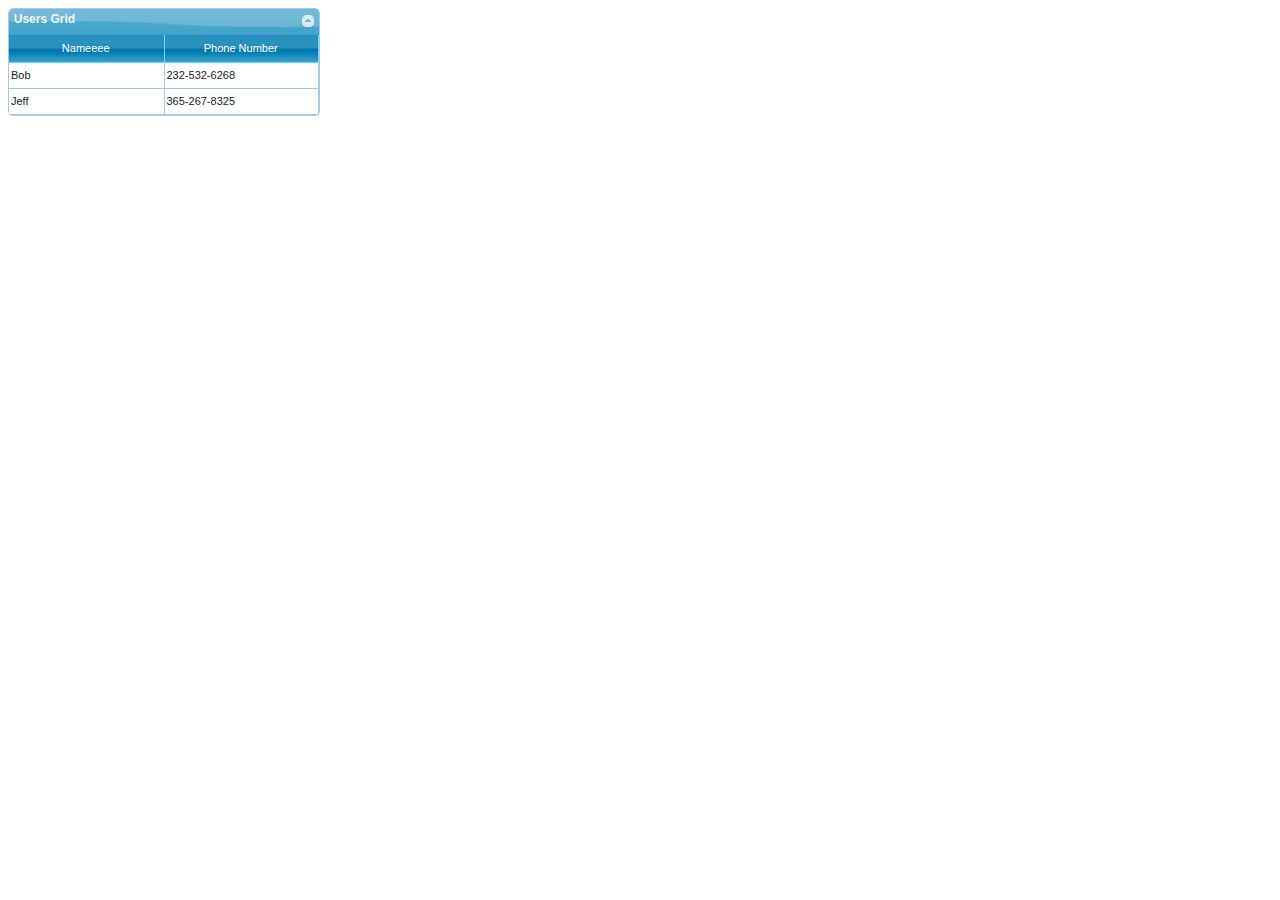
==== index.html @ 7e29a2f6 "Se crea un ejemplo de jqGrid" ====
<!DOCTYPE html>
<html>
<head>
<meta content="text/html; charset=utf-8" />
<title>My First Grid</title>
<link rel="stylesheet" type="text/css" media="screen" href="css/jquery-ui.css" />
<link rel="stylesheet" type="text/css" media="screen" href="css/trirand/ui.jqgrid.css" />
<script src="js/jquery.min.js" type="text/javascript"></script>
<script src="js/trirand/i18n/grid.locale-en.js" type="text/javascript"></script>
<script src="js/trirand/jquery.jqGrid.min.js" type="text/javascript"></script>
</head>
<body>
    <body>
        <table id="grid"></table>
 <script>
        var dataArray = [
          {name: 'Bob', phone: '232-532-6268'},
          {name: 'Jeff', phone: '365-267-8325'},
        ];
 
        $("#grid").jqGrid({
          datatype: 'local',
          data: dataArray,
          colModel: [
             {name: 'name', label : 'Nameeee'},
             {name: 'phone', label : 'Phone Number'}
           ],
           caption: 'Users Grid',
           height:'auto'
       });
 </script>
 </body>
</body>
</html>
---- css/trirand/ui.jqgrid.css ----
/*Grid*/
.ui-jqgrid {
	position: relative;
	-moz-box-sizing: content-box; 
	-webkit-box-sizing: content-box; 
	box-sizing: content-box;
	font-size:11px;
}
.ui-jqgrid .ui-jqgrid-view {
	position: relative;
	left:0; 
	top: 0; 
	padding: 0;
	/*font-size:11px;*/
	z-index:100;
}
.ui-jqgrid .ui-common-table {border-width: 0px; border-style: none; border-spacing: 0px; padding: 0;}
/* caption*/
.ui-jqgrid .ui-jqgrid-titlebar {
	height:19px; 
	padding: .3em .2em .2em .3em; 
	position: relative; 
	font-size: 12px; 
	border-left: 0 none;
	border-right: 0 none; 
	border-top: 0 none;
	box-sizing:content-box;
}
.ui-jqgrid .ui-jqgrid-caption {text-align: left;}
.ui-jqgrid .ui-jqgrid-title {
	padding: .2em .1em .1em;
	/*position: absolute; */
}
.ui-jqgrid .ui-jqgrid-titlebar-close { position: absolute;top: 50%; width: 19px; margin: -10px 0 0 0; padding: 1px; height:18px; cursor:pointer;}
.ui-jqgrid .ui-jqgrid-titlebar-close span { display: block; margin: 1px; }
.ui-jqgrid .ui-jqgrid-titlebar-close:hover { padding: 0; }
.ui-jqgrid .menubar:hover {  border: 0 none;}
/* header*/
.ui-jqgrid .ui-jqgrid-hdiv {position: relative; margin: 0;padding: 0; overflow: hidden; border-left: 0 none !important; border-top : 0 none !important; border-right : 0 none !important;}
.ui-jqgrid .ui-jqgrid-hbox {float: left; padding-right: 20px;}
.ui-jqgrid .ui-jqgrid-htable {table-layout:fixed;margin:0;border-collapse: separate;}
.ui-jqgrid .ui-jqgrid-htable th { height: 27px; padding: 0 2px 0 2px;}
.ui-jqgrid .ui-jqgrid-htable th div {overflow: hidden; position:relative;margin: .1em 0em .1em 0em;}
.ui-th-column, .ui-jqgrid .ui-jqgrid-htable th.ui-th-column {overflow: hidden;white-space: nowrap;text-align:center;border-top : 0 none;border-bottom : 0 none;}
.ui-th-column-header, .ui-jqgrid .ui-jqgrid-htable th.ui-th-column-header {overflow: hidden;white-space: nowrap;text-align:center;border-top : 0 none; height: 26px;}
.ui-th-ltr, .ui-jqgrid .ui-jqgrid-htable th.ui-th-ltr {border-left : 0 none;}
.ui-th-rtl, .ui-jqgrid .ui-jqgrid-htable th.ui-th-rtl {border-right : 0 none;}
.ui-first-th-ltr {border-right: 1px solid; }
.ui-first-th-rtl {border-left: 1px solid; }
.ui-jqgrid .ui-th-div-ie {white-space: nowrap; height:17px;}
.ui-jqgrid .ui-jqgrid-resize {height:20px !important;position: relative; cursor :e-resize;display: inline;overflow: hidden;}
.ui-jqgrid .ui-grid-ico-sort {overflow:hidden;position:absolute;display:inline; cursor: pointer !important;}
.ui-jqgrid .ui-icon-asc {margin-top:-3px; height:12px;}
.ui-jqgrid .ui-icon-desc {margin-top:3px;margin-left:-1px;height:12px;}
.ui-jqgrid .ui-i-asc {margin-top:0;height:18px;}
.ui-jqgrid .ui-i-desc {margin-top:0;margin-left:12px;height:18px;}
.ui-jqgrid .ui-single-sort-asc {margin-top:-1px;height:18px;}
.ui-jqgrid .ui-single-sort-desc {margin-top:0;height:18px;}
.ui-jqgrid .ui-icon-left .s-ico {margin-right: 16px;}
.ui-jqgrid .ui-jqgrid-sortable {cursor:pointer;height:14px}
.ui-jqgrid tr.ui-search-toolbar th { border-bottom: 0px none}
.ui-jqgrid .ui-search-table td.ui-search-clear { width:25px;}
.ui-jqgrid tr.ui-search-toolbar td input { padding-right: 0px; width: 95%;}
.ui-jqgrid tr.ui-search-toolbar select {}
/* body */ 
.ui-jqgrid .ui-jqgrid-bdiv {position: relative; margin: 0; padding:0; overflow: auto; text-align:left;z-index: 101;}
.ui-jqgrid .ui-jqgrid-btable {table-layout:fixed; margin:0; outline-style: none; border-collapse: separate;}
.ui-jqgrid tr.jqgrow,
.ui-jqgrid tr.jqgroup 
	{ outline-style: none; }
.ui-jqgrid tr.jqgrow td,
.ui-jqgrid tr.jqgroup td
{	font-weight: normal; 
	overflow: hidden; 
	white-space: pre; 
	height: 23px;
	padding: 1px 2px 1px 2px;
	border-bottom-width: 1px; 
	border-bottom-color: inherit; 
	border-bottom-style: solid;
}
.ui-jqgrid tr.jqgfirstrow td {padding: 0 2px 0 2px;border-right-width: 1px; border-right-style: solid; height:auto;}
.ui-jqgrid tr.jqfoot td {font-weight: bold; overflow: hidden; white-space: pre; height: 22px;padding: 0 2px 0 2px;border-bottom-width: 1px; border-bottom-color: inherit; border-bottom-style: solid;}
.ui-jqgrid tr.ui-row-ltr td {text-align:left;border-right-width: 1px; border-right-color: inherit; border-right-style: solid;}
.ui-jqgrid tr.ui-row-rtl td {text-align:right;border-left-width: 1px; border-left-color: inherit; border-left-style: solid;}
.ui-jqgrid td.jqgrid-rownum { padding: 0 2px 0 2px; margin: 0; border: 0 none;}
.ui-jqgrid .ui-jqgrid-resize-mark { width:2px; left:0; background-color:#777; cursor: e-resize; cursor: col-resize; position:absolute; top:0; height:100px; overflow:hidden; display:none; border:0 none; z-index: 99999;}
.ui-jqgrid-table-striped > tbody > tr:nth-of-type(odd) {
	opacity: .7;
	font-weight: normal;
}
/* footer */
.ui-jqgrid .ui-jqgrid-sdiv {position: relative; margin: 0;padding: 0; overflow: hidden; border-left: 0 none !important; border-top : 0 none !important; border-right : 0 none !important;}
.ui-jqgrid .ui-jqgrid-ftable {table-layout:fixed; margin-bottom:0;border-collapse: separate;}
.ui-jqgrid tr.footrow td {font-weight: bold; overflow: hidden; white-space:nowrap; height: 23px;padding: 1px 2px 1px 2px;border-top-width: 1px; border-top-color: inherit; border-top-style: solid;border-bottom: 0 none;}
.ui-jqgrid tr.footrow-ltr td {text-align:left;border-right-width: 1px; border-right-color: inherit; border-right-style: solid;}
.ui-jqgrid tr.footrow-rtl td {text-align:right;border-left-width: 1px; border-left-color: inherit; border-left-style: solid;}
/* headerrow */
.ui-jqgrid .ui-jqgrid-hrdiv {position: relative; margin: 0;padding: 0; overflow: hidden; border-left: 0 none !important; border-top : 0 none !important; border-right : 0 none !important;}
.ui-jqgrid .ui-jqgrid-hrtable {table-layout:fixed; margin-bottom:0;border-collapse: separate;}
.ui-jqgrid tr.hrheadrow td { overflow: hidden; white-space:nowrap; height: 23px;padding: 1px 2px 1px 2px;border-bottom-width: 1px; border-bottom-color: inherit; border-bottom-style: solid;border-top: 0 none;}
.ui-jqgrid tr.hrheadrow-ltr td {text-align:left;border-right-width: 1px; border-right-color: inherit; border-right-style: solid;}
.ui-jqgrid tr.hrheadrow-rtl td {text-align:right;border-left-width: 1px; border-left-color: inherit; border-left-style: solid;}
/* Pager*/
.ui-jqgrid .ui-jqgrid-pager { 
	border-left: 0 none !important;
	border-right: 0 none !important; 
	border-bottom: 0 none !important; 
	border-top: 0 none; 
	margin: 0 !important; 
	padding: 0 !important; 
	position: relative; 
	height: auto; 
	min-height: 28px; 
	white-space: nowrap;
	overflow: hidden;
	/*font-size:11px; */
	z-index:100
}
.ui-jqgrid .ui-jqgrid-toppager .ui-pager-control, .ui-jqgrid .ui-jqgrid-pager .ui-pager-control {position: relative;border-left: 0;border-bottom: 0;border-top: 0; height: 28px;}
.ui-jqgrid .ui-pg-table {position: relative; padding: 1px 0; width:auto; margin: 0;}
.ui-jqgrid .ui-pg-table td {font-weight:normal; vertical-align:middle; padding:0px 1px;}
.ui-jqgrid .ui-pg-button  { height:auto}
.ui-jqgrid .ui-pg-button span { display: block; margin: 2px; float:left;}
.ui-jqgrid .ui-pg-button:hover { padding: 0;}
.ui-jqgrid .ui-state-disabled:hover {padding:0px;}
.ui-jqgrid .ui-pg-input,.ui-jqgrid .ui-jqgrid-toppager .ui-pg-input { height:14px;width: auto;font-size:.9em; margin:0;line-height: inherit;border: none; padding: 3px 2px}
.ui-jqgrid .ui-pg-selbox, .ui-jqgrid .ui-jqgrid-toppager .ui-pg-selbox {font-size:.9em; line-height:inherit; display:block; height:19px; margin: 0; padding: 3px 0px; border:none;}
.ui-jqgrid .ui-separator {height: 18px; border-left: 2px solid #ccc ;}
.ui-separator-li {height: 2px; border : none;border-top: 2px solid #ccc ; margin: 0; padding: 0; width:100%}
.ui-jqgrid  .dropdownmenu {
	padding: 3px 0 3px 0;
	margin-left: 4px;
}
.ui-jqgrid .ui-jqgrid-pager .ui-pg-div,
.ui-jqgrid .ui-jqgrid-toppager .ui-pg-div
{padding:1px 0;float:left;position:relative; line-height: 20px;}
.ui-jqgrid .ui-jqgrid-pager .ui-pg-button,
.ui-jqgrid .ui-jqgrid-toppager .ui-pg-button
{ cursor:pointer; }
.ui-jqgrid .ui-jqgrid-pager .ui-pg-div  span.ui-icon,
.ui-jqgrid .ui-jqgrid-toppager .ui-pg-div  span.ui-icon
{float:left;margin: 2px; width:18px;}
.ui-jqgrid td input, .ui-jqgrid td select, .ui-jqgrid td textarea { margin: 0; padding-top:5px;padding-bottom: 5px;}
.ui-jqgrid td textarea {width:auto;height:auto;}
.ui-jqgrid .ui-jqgrid-toppager {border-left: 0 none !important;border-right: 0 none !important; border-top: 0 none !important; margin: 0 !important; padding: 0 !important; position: relative;white-space: nowrap;overflow: hidden;}
.ui-jqgrid .ui-jqgrid-pager .ui-pager-table,
.ui-jqgrid .ui-jqgrid-toppager .ui-pager-table 
{
	width:100%;
	table-layout:fixed;
	height:100%;
}
.ui-jqgrid .ui-jqgrid-pager .ui-paging-info,
.ui-jqgrid .ui-jqgrid-toppager .ui-paging-info
{ 
	font-weight: normal;
	height:auto; 
	margin-top:3px;
	margin-right:4px;
	display: inline;
}
.ui-jqgrid .ui-jqgrid-pager .ui-paging-pager,
.ui-jqgrid .ui-jqgrid-toppager .ui-paging-pager
{
	table-layout:auto;
	height:100%;
}
.ui-jqgrid .ui-jqgrid-pager .navtable,
.ui-jqgrid .ui-jqgrid-toppager .navtable
{
	float:left;
	table-layout:auto;
	height:100%;
}
.ui-jqgrid .ui-jqgrid-pager .navtable td,
.ui-jqgrid .ui-jqgrid-toppager .navtable td 
{ 
	overflow: hidden;
}


/*.ui-jqgrid .ui-jqgrid-toppager .ui-pg-div {padding:1px 0;float:left;position:relative; line-height: 20px; margin-right:3px;}
.ui-jqgrid .ui-jqgrid-toppager .ui-pg-button { cursor:pointer; }
.ui-jqgrid .ui-jqgrid-toppager .ui-pg-div  span.ui-icon {float:left;margin: 2px; width:18px;}
*/

/*subgrid*/
.ui-jqgrid .ui-jqgrid-btable .ui-sgcollapsed span {display: block;}
.ui-jqgrid .ui-subgrid {margin:0;padding:0; width:100%;}
.ui-jqgrid .ui-subgrid table {table-layout: fixed;}
.ui-jqgrid .ui-subgrid tr.ui-subtblcell td {height:18px;border-right-width: 1px; border-right-color: inherit; border-right-style: solid;border-bottom-width: 1px; border-bottom-color: inherit; border-bottom-style: solid;}
.ui-jqgrid .ui-subgrid td.subgrid-data {border-top:  0 none !important; border-left: 0 none !important;}
.ui-jqgrid .ui-subgrid td.subgrid-cell {border-width: 0 1px 1px 0;}
.ui-jqgrid .ui-th-subgrid {height:20px;}
/* loading */
.ui-jqgrid .loading,
.loading_pivot {
	position: absolute; 
	top: 45%;
	left: 45%;
	width: auto;
	z-index:101;
	padding: 6px;
	margin: 5px;
	text-align: center;
	font-weight: bold;
	display: none;
	border-width: 2px !important;
	/*font-size:11px;*/
}
.ui-jqgrid .jqgrid-overlay {display:none;}
/* IE * html .jqgrid-overlay {width: expression(this.parentNode.offsetWidth+'px');height: expression(this.parentNode.offsetHeight+'px');} */
* .jqgrid-overlay iframe {position:absolute;top:0;left:0;z-index:-1;}
/* IE width: expression(this.parentNode.offsetWidth+'px');height: expression(this.parentNode.offsetHeight+'px');}*/
/* end loading div */
/* toolbar */
.ui-jqgrid .ui-userdata {border-left: 0 none;    border-right: 0 none;	height : 27px;overflow: hidden;	}
/*Modal Window */
.ui-jqdialog { 
	/*font-size:11px !important; */
}
.ui-jqdialog { 
	display: none; 
	width: 300px; 
	position: absolute; 
	padding: .2em; 
	/*font-size:11px;*/
	overflow:visible;
	box-sizing:content-box;
}
.ui-jqdialog .ui-jqdialog-titlebar { 
	padding: .3em .2em; 
	position: relative; height:20px;
	box-sizing:content-box;
}
.ui-jqdialog .ui-jqdialog-title { margin: .3em .2em .2em .2em;} 
.ui-jqdialog .ui-jqdialog-titlebar-close { position: absolute;  top: 50%; width: 19px; margin: -12px 0 0 0; padding: 1px; height: 18px; cursor:pointer;}

.ui-jqdialog .ui-jqdialog-titlebar-close span { display: block; margin: 1px; }
.ui-jqdialog .ui-jqdialog-titlebar-close:hover, .ui-jqdialog .ui-jqdialog-titlebar-close:focus { padding: 0; }
.ui-jqdialog-content, .ui-jqdialog .ui-jqdialog-content { border: 0; padding: .3em .2em; background: none; height:auto;}
.ui-jqdialog .ui-jqconfirm {padding: .4em 1em; border-width:3px;position:absolute;bottom:10px;right:10px;overflow:visible;display:none;height:80px;width:220px;text-align:center;}
.ui-jqdialog>.ui-resizable-se { 
	bottom: 2px; 
	right: 2px;
	background-position: -64px -224px;
}
.ui-jqgrid>.ui-resizable-se { bottom: -3px; right: -3px }
.ui-resizable-icon {
	resize: both;
	overflow: auto;
}
.jqgrid-overlay-modal {	display : none; }
/* end Modal window*/
/* Form edit */
.ui-jqdialog-content .FormGrid {margin: 0; overflow:auto;position:relative;}
.ui-jqdialog-content .EditTable { width: 100%; margin-bottom:0;}
.ui-jqdialog-content .DelTable { width: 100%; margin-bottom:0;}
.EditTable td input, .EditTable td select, .EditTable td textarea {margin: 0;}
.EditTable td textarea { width:auto; height:auto;}
.ui-jqdialog-content td.EditButton {text-align: right;border-top: 0 none;border-left: 0 none;border-right: 0 none; padding-bottom:5px; padding-top:5px;}
.ui-jqdialog-content td.navButton {text-align: center; border-left: 0 none;border-top: 0 none;border-right: 0 none; padding-bottom:5px; padding-top:5px;}
.ui-jqdialog-content input.FormElement {
	padding: .5em .3em; 
	margin-bottom: 3px;
	font-size: inherit;
}
.ui-jqdialog-content select.FormElement {
	padding:.3em; 
	margin-bottom: 3px;
	font-size: inherit;
}
.ui-jqdialog-content .data-line {padding-top:.1em;border: 0 none;}

.ui-jqdialog-content .CaptionTD {vertical-align: middle;border: 0 none; padding: 2px;white-space: nowrap;}
.ui-jqdialog-content .DataTD {
	padding: 2px; 
	border: 0 none; 
	vertical-align: middle;
}
.ui-jqdialog-content .form-view-data {white-space:pre}
.fm-button { 
	height: 18px; 
	display: inline-block; 
	margin:2px 4px 0 0; 
	padding: .6em .5em .2em .5em; 
	text-decoration:none !important; 
	cursor:pointer; 
	position: relative; 
	text-align: center; 
	box-sizing:content-box;
}
.fm-button-icon-left { padding-left: 1.9em; }
.fm-button-icon-right { padding-right: 1.9em; }
.fm-button-icon-left .ui-icon { right: auto; left: .2em; margin-left: 0; position: absolute; top: 50%; margin-top: -8px; }
.fm-button-icon-right .ui-icon { left: auto; right: .2em; margin-left: 0; position: absolute; top: 50%; margin-top: -8px;}
#nData, #pData { float: left; margin:3px;padding: 0; width: 15px; }
.ViewTable {
	border-width: 0; 
	border-style: none; 
	border-spacing: 1px;
	padding: 4px;
	table-layout: fixed;
}
.ViewTable .CaptionTD, .ViewTable .DataTD {padding : 4px;} 
/* End Eorm edit */
/*cell edit*/
.ui-jqgrid .edit-cell {
	padding: 4px 0px 4px 4px;
}
.ui-jqgrid .selected-row, div.ui-jqgrid .selected-row td {font-style : normal;border-left: 0 none;}
/* inline edit actions button*/
.ui-inline-del.ui-state-hover span, .ui-inline-edit.ui-state-hover span,
.ui-inline-save.ui-state-hover span, .ui-inline-cancel.ui-state-hover span {
    margin: -1px;
}
.ui-inline-del, .ui-inline-cancel {
    margin-left: 8px;
}

.ui-jqgrid .inline-edit-cell {
	padding: 4px 0px 4px 4px;
}
/* Tree Grid */
.ui-jqgrid .tree-wrap {float: left; position: relative;height: 18px;white-space: nowrap;overflow: hidden;}
.ui-jqgrid .tree-minus {position: absolute; height: 18px; width: 18px; overflow: hidden;}
.ui-jqgrid .tree-plus {position: absolute;	height: 18px; width: 18px;	overflow: hidden;}
.ui-jqgrid .tree-leaf {position: absolute;	height: 18px; width: 18px;overflow: hidden;}
.ui-jqgrid .treeclick {cursor: pointer;}
/* moda dialog */
* iframe.jqm {position:absolute;top:0;left:0;z-index:-1;}
/*	 width: expression(this.parentNode.offsetWidth+'px');height: expression(this.parentNode.offsetHeight+'px');}*/
.ui-jqgrid-dnd tr td {border-right-width: 1px; border-right-color: inherit; border-right-style: solid; height:20px}
/* RTL Support */
.ui-jqgrid .ui-jqgrid-caption-rtl {text-align: right;}
.ui-jqgrid .ui-jqgrid-hbox-rtl {float: right;}
.ui-jqgrid .ui-jqgrid-resize-ltr {float: right;margin: -2px -2px -2px 0;}
.ui-jqgrid .ui-jqgrid-resize-rtl {float: left;margin: -2px 0 -1px -3px;}
.ui-jqgrid .ui-sort-rtl {left:0;}
.ui-jqgrid .tree-wrap-ltr {float: left;}
.ui-jqgrid .tree-wrap-rtl {float: right;}
.ui-jqgrid .ui-ellipsis {-moz-text-overflow:ellipsis;text-overflow:ellipsis;}

/* Toolbar Search Menu , Nav menu*/
.ui-search-menu, 
.ui-nav-menu {
	position: absolute; 
	padding: 2px 5px; 
	z-index:99999;
	-webkit-box-shadow: 7px 7px 5px 0px rgba(50, 50, 50, 0.75);
	-moz-box-shadow:    7px 7px 5px 0px rgba(50, 50, 50, 0.75);
	box-shadow:         7px 7px 5px 0px rgba(50, 50, 50, 0.75);
}
.ui-search-menu.ui-menu .ui-menu-item,
.ui-nav-menu.ui-menu .ui-menu-item
{ 
	list-style-image: none; 
	padding-right: 0; 
	padding-left: 0; 
}
.ui-search-menu.ui-menu .ui-menu-item a, 
.ui-nav-menu.ui-menu .ui-menu-item a 
{ 
	display: block; 
}
.ui-search-menu.ui-menu .ui-menu-item a.g-menu-item:hover,
.ui-nav-menu.ui-menu .ui-menu-item a.g-menu-item:hover 
{ 
	margin: -1px; 
	font-weight: normal; 
}
.ui-jqgrid .ui-search-table { padding: 0; border: 0 none; height:20px; width:100%;}
.ui-jqgrid .ui-search-table .ui-search-oper { width:20px; }
a.g-menu-item, a.soptclass, a.clearsearchclass { cursor: pointer; } 
.ui-jqgrid .ui-jqgrid-view input,
.ui-jqgrid .ui-jqgrid-view select,
.ui-jqgrid .ui-jqgrid-view textarea,
.ui-jqgrid .ui-jqgrid-view button {
    font-size: inherit;
}

.ui-search-menu a.soptclass 
{
	padding-left: 0.4em;
	padding-right: 0.4em
}

.ui-menu-item a.g-menu-item .opersign 
{
	width : 20px;
}


.ui-jqgrid .ui-scroll-popup {width: 95px;}
.ui-search-table select,
.ui-search-table input 
{
	padding: 4px 3px;
}

.ui-jqgrid .ui-pg-table .ui-pg-button.ui-state-disabled:hover > .ui-separator {
	margin-left: 3px;
	margin-right: 3px;
}

.ui-jqgrid .ui-pg-table .ui-pg-button.ui-state-disabled:hover > .ui-pg-div > .ui-icon {
	margin-left: 3px;
	margin-right: 3px;
}
/* Column menu */
.ui-jqgrid .ui-jqgrid-htable .colmenu
{
	position:absolute;
	right:1px;
	height:100%;
	color : black;
}
.ui-jqgrid .ui-jqgrid-htable .colmenu-rtl
{
	right: auto;
	left : 1px;
	position:absolute;
	height:100%;
	color : black;
}
.ui-jqgrid .ui-jqgrid-htable .colmenuspan
{
	display:inline-block;
}
.ui-jqgrid .ui-jqgrid-htable .ui-th-div {
	height:17px;
	margin-top:5px;
}
th.jqgrid-multibox .ui-th-div {
	margin-top:2px !important;
	padding-bottom: 4px;
}
.column-menu, .ui-search-menu {
	padding: 10px 10px;
}
.column-menu .divider {
	background-color: #e5e5e5; 
	height: 1px;
	padding:0 0;
	margin: 5px 0;  
	overflow: hidden;
}
.ui-menu-item .ui-common-table .menu_icon {
	white-space: pre;
	padding-right: 4px;
	padding-left: 4px;
	width : auto;
}
.ui-menu-item .ui-common-table .menu_icon .ui-icon {
	display : inline-block;
	position: relative;
}
td.menu_text {
	width: auto;
	white-space: nowrap;
}
.ui-search-menu .ui-menu-item {
	padding : 0 0;
}
.ui-col-menu .ui-menu-item td.menu_text{
	padding-top: 0;
	padding-bottom: 0;
	padding-left : 1px;
}
.ui-col-menu .ui-menu-item td.menu_icon{
	padding-top: 0;
	padding-bottom: 0;
	vertical-align: middle;
}
.ui-col-menu .ui-menu-item td.menu_icon input{
	margin: 2px 0;
	
}
#search_menu .ui-menu-item div {
	margin: 3px 0;
	white-space: nowrap;
}

#search_menu .ui-menu-item div input,
#search_menu .ui-menu-item div select
{
	padding: 3px 2px;
}
#search_menu  .search_buttons {
	display:inline-block;
	width:50%;
}
#search_menu  #bs_close {
	position: absolute;
	padding:  0px 0px;
	top: 8px;
	right: 19px;
}

#column_menu.ui-menu .ui-menu-item {
	position :static;
}
/*menubar*/
.ui-jqgrid .ui-jqgrid-menubar {
	margin: 0px 5px;
	width:19px;
	height:18px;
}
.ui-jqgrid .ui-jqgrid-menubar:hover {
	border: 0 none;
}
.ui-jqgrid .menubar-rtl {
	float : right;
}

.ui-jqgrid .menubar-ltr {
	float : left;
}
/*printing*/

.jqgridprint {
	width : 100%;
	font-size: 13px;
}

.jqgridprint th,
.jqgridprint td {
	padding: 4px 4px 4px 4px ;
	text-align: center ;
}
.jqgridprint th {
	border-bottom: 2px solid #333333 ;
}
.jqgridprint td {
	border-bottom: 1px dotted #999999 ;
}

.jqgridprint tfoot td {
	border-bottom-width: 0px ;
	border-top: 2px solid #333333 ;
	padding-top: 20px ;
}

.ui-jqgrid .jqgrid-caption-menu 
{ 
	left:0;
	top:30px;
	position:absolute;
	display:none;
	font-size: inherit;
	width : auto;
}
.ui-jqgrid .jqgrid-column-menu
{
	font-size:inherit;
	width:auto;
	position: absolute;
}

.ui-jqgrid .search-col-input
{
	padding: 3px 2px;
}
.ui-jqgrid td.jqgrid-searchcol input {
	width: 100%;
	overflow: auto;
}

.ui-jqgrid .frozen-rdiv  {
	z-index: 10000;
}
.ui-col-menu {
	overflow: auto;
	height: 17em;
}
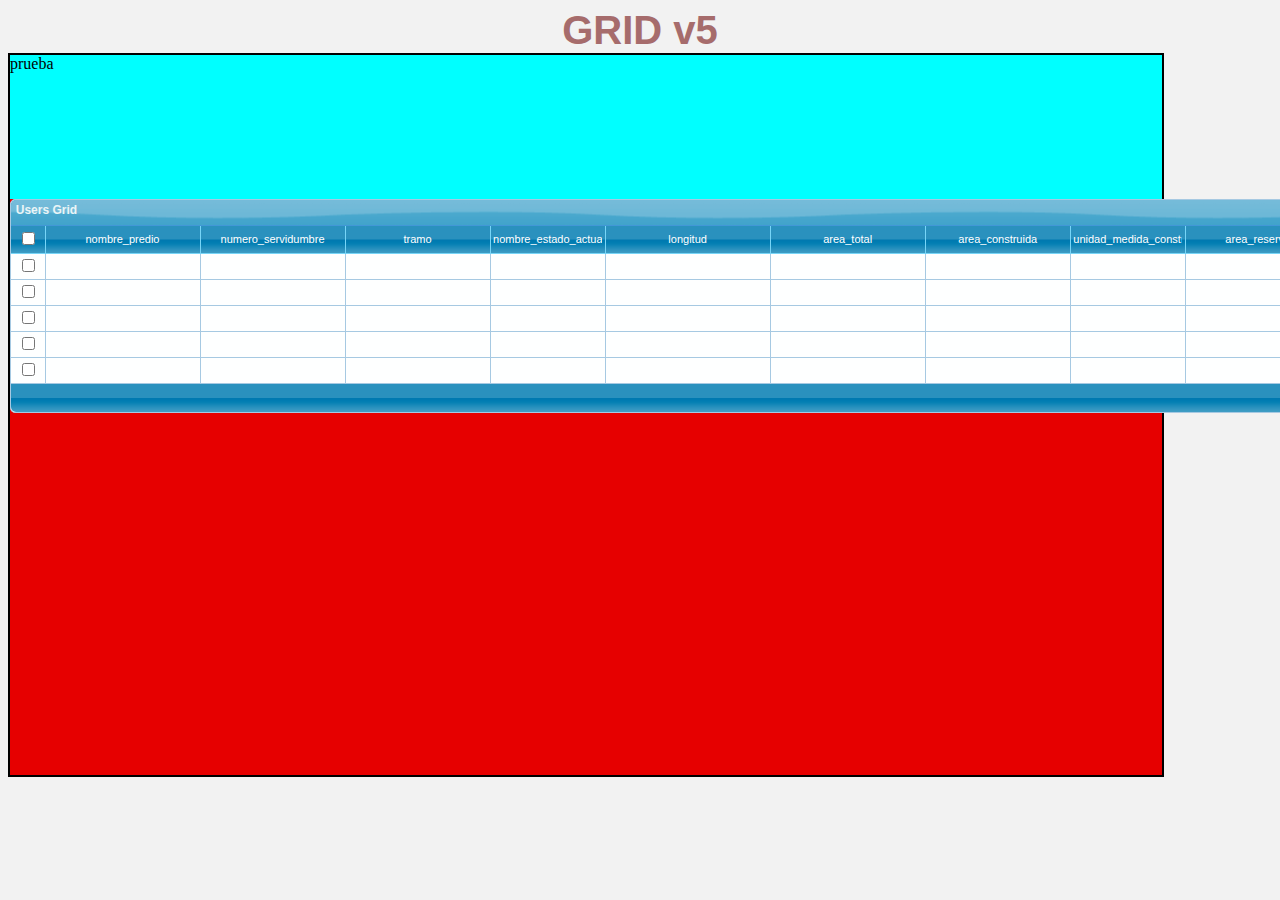
==== commit 4e38f833: "se crea estructura real de sitco" ====
--- a/index.html
+++ b/index.html
@@ -3,6 +3,7 @@
 <head>
 <meta content="text/html; charset=utf-8" />
 <title>My First Grid</title>
+<link rel="stylesheet" href="./style.css">
 <link rel="stylesheet" type="text/css" media="screen" href="css/jquery-ui.css" />
 <link rel="stylesheet" type="text/css" media="screen" href="css/trirand/ui.jqgrid.css" />
 <script src="js/jquery.min.js" type="text/javascript"></script>
@@ -11,24 +12,266 @@
 </head>
 <body>
     <body>
-        <table id="grid"></table>
+      <h1>GRID v5</h1>
+      <div class="grid-container">
+        <div class="prueba">prueba</div>
+        
+         <table id="grid" class="footerGrid"></table>
+        <div id="pager"></div>
+      </div>
+        
  <script>
+        var jQueryUICSS = $.jgrid.styleUI.jQueryUI;
+        console.log(jQueryUICSS);
         var dataArray = [
-          {name: 'Bob', phone: '232-532-6268'},
-          {name: 'Jeff', phone: '365-267-8325'},
-        ];
+  {
+    "name": "Felecia Foster",
+    "phone": "(804) 510-3645"
+  },
+  {
+    "name": "Lois Crane",
+    "phone": "(808) 414-3858"
+  },
+  {
+    "name": "Spears Owens",
+    "phone": "(954) 522-2176"
+  },
+  {
+    "name": "Kelsey Valentine",
+    "phone": "(936) 486-3479"
+  },
+  {
+    "name": "Beck Davis",
+    "phone": "(830) 514-2638"
+  },
+  {
+    "name": "Wong Franco",
+    "phone": "(927) 516-3432"
+  },
+  {
+    "name": "Dodson Chang",
+    "phone": "(929) 430-2088"
+  },
+  {
+    "name": "Vinson Gray",
+    "phone": "(897) 506-3860"
+  },
+  {
+    "name": "Janette Nixon",
+    "phone": "(862) 414-2608"
+  },
+  {
+    "name": "Terra Carpenter",
+    "phone": "(936) 428-3521"
+  },
+  {
+    "name": "Tanner Bates",
+    "phone": "(989) 532-2806"
+  },
+  {
+    "name": "Tammie Snider",
+    "phone": "(872) 552-3798"
+  },
+  {
+    "name": "Justine Carr",
+    "phone": "(942) 586-2299"
+  },
+  {
+    "name": "Mercado Trevino",
+    "phone": "(860) 487-2666"
+  },
+  {
+    "name": "Lilian Avery",
+    "phone": "(909) 499-3604"
+  },
+  {
+    "name": "Olson Castro",
+    "phone": "(964) 484-2285"
+  },
+  {
+    "name": "Brooke Hickman",
+    "phone": "(916) 532-2314"
+  },
+  {
+    "name": "Ernestine Randall",
+    "phone": "(807) 514-3892"
+  },
+  {
+    "name": "Byers Gilliam",
+    "phone": "(961) 571-3778"
+  },
+  {
+    "name": "May Hogan",
+    "phone": "(844) 589-2904"
+  },
+  {
+    "name": "Conrad Hardy",
+    "phone": "(883) 415-3291"
+  },
+  {
+    "name": "Gould Mcpherson",
+    "phone": "(882) 429-2991"
+  },
+  {
+    "name": "Goldie Barr",
+    "phone": "(977) 552-3991"
+  },
+  {
+    "name": "Amy Becker",
+    "phone": "(833) 421-2173"
+  },
+  {
+    "name": "Eve Douglas",
+    "phone": "(944) 439-3575"
+  },
+  {
+    "name": "Latoya Ashley",
+    "phone": "(858) 498-2652"
+  },
+  {
+    "name": "Janis Moon",
+    "phone": "(979) 507-3736"
+  },
+  {
+    "name": "Tamika Caldwell",
+    "phone": "(867) 439-2508"
+  },
+  {
+    "name": "Rosanna Payne",
+    "phone": "(985) 516-3308"
+  },
+  {
+    "name": "Farrell Farrell",
+    "phone": "(858) 437-3199"
+  },
+  {
+    "name": "Gilbert Richardson",
+    "phone": "(891) 472-2189"
+  },
+  {
+    "name": "Bailey Mcmillan",
+    "phone": "(917) 500-3063"
+  },
+  {
+    "name": "Blanchard Riley",
+    "phone": "(916) 566-3406"
+  },
+  {
+    "name": "Alisa Hines",
+    "phone": "(896) 571-3154"
+  },
+  {
+    "name": "Francis Scott",
+    "phone": "(915) 419-2639"
+  },
+  {
+    "name": "Iris Franklin",
+    "phone": "(966) 405-2424"
+  },
+  {
+    "name": "Rodgers Powers",
+    "phone": "(833) 525-2244"
+  },
+  {
+    "name": "Iva Preston",
+    "phone": "(900) 437-2613"
+  },
+  {
+    "name": "Buckley Bell",
+    "phone": "(979) 400-3813"
+  },
+  {
+    "name": "Violet Weaver",
+    "phone": "(941) 414-2132"
+  },
+  {
+    "name": "Hardin Joyce",
+    "phone": "(837) 454-3792"
+  },
+  {
+    "name": "Virgie Webster",
+    "phone": "(854) 521-2415"
+  },
+  {
+    "name": "Camacho Clarke",
+    "phone": "(829) 548-2110"
+  },
+  {
+    "name": "Malone Terrell",
+    "phone": "(811) 499-2128"
+  },
+  {
+    "name": "Misty Ayers",
+    "phone": "(838) 593-2748"
+  },
+  {
+    "name": "Daniels Ferrell",
+    "phone": "(936) 453-2600"
+  },
+  {
+    "name": "Baxter Tucker",
+    "phone": "(840) 553-3347"
+  },
+  {
+    "name": "Luisa Mueller",
+    "phone": "(837) 595-2366"
+  },
+  {
+    "name": "Miranda Elliott",
+    "phone": "(999) 458-2805"
+  },
+  {
+    "name": "Christian Graves",
+    "phone": "(867) 457-2383"
+  }
+];
  
+
         $("#grid").jqGrid({
           datatype: 'local',
           data: dataArray,
           colModel: [
-             {name: 'name', label : 'Nameeee'},
-             {name: 'phone', label : 'Phone Number'}
+            //{ name: 'Acciones', width: 80, formatter: formatterBotonesEditarCapturaFichaPredial, sortable: false, search: false, exportcol: false },
+            { name: 'nombre_predio', index: 'nombre_predio', width: 150, searchoptions: { maxlength: '20' }, frozen: true },
+            { name: 'numero_servidumbre', index: 'numero_servidumbre', width: 140, searchoptions: { maxlength: '20' } },
+            { name: 'tramo', index: 'tramo', width: 140, searchoptions: { maxlength: '20' } },
+            { name: 'nombre_estado_actual', index: 'nombre_estado_actual', width: 110, searchoptions: { maxlength: '20' } },
+            { name: 'longitud', index: 'longitud', width: 160, searchoptions: { maxlength: '20' } },
+            { name: 'area_total', index: 'area_total', width: 150, searchoptions: { maxlength: '20' } },
+            { name: 'area_construida', index: 'area_construida', width: 140, searchoptions: { maxlength: '20' } },
+            { name: 'unidad_medida_construida', index: 'unidad_medida_construida', width: 110, searchoptions: { maxlength: '20' } },
+            { name: 'area_reserva', index: 'area_reserva', width: 140, searchoptions: { maxlength: '20' } },
+            { name: 'unidad_medida_reserva', index: 'unidad_medida_reserva', width: 110, searchoptions: { maxlength: '20' } },
+            { name: 'NOMBRE_PREDIADOR', index: 'NOMBRE_PREDIADOR', width: 160, cellattr: function (rowId, tv, rawObject, cm, rdata) { return 'style="white-space: normal;"' }, searchoptions: { maxlength: '100' } },
+            { name: 'matricula_inmobiliaria', index: 'matricula_inmobiliaria', width: 120, searchoptions: { maxlength: '20' } },
+            { name: 'documento_privado', index: 'documento_privado', width: 140, cellattr: function (rowId, tv, rawObject, cm, rdata) { return 'style="white-space: normal;"' }, searchoptions: { maxlength: '20' } },
+            { name: 'numero_escritura', index: 'numero_escritura', width: 160, cellattr: function (rowId, tv, rawObject, cm, rdata) { return 'style="white-space: normal;"' }, searchoptions: { maxlength: '20' } },
+            { name: 'fecha_escritura', index: 'fecha_escritura', width: 160, searchoptions: { maxlength: '20' }, formatter: 'date', formatoptions: { srcformat: 'Y-m-d', newformat: 'd-m-Y' } },
+            { name: 'cedula_catastral', index: 'cedula_catastral', width: 160, searchoptions: { maxlength: '20' } },
+            { name: 'cantidad_torres', index: 'cantidad_torres', width: 110, searchoptions: { maxlength: '20' } },
+            { name: 'torre_no', index: 'torre_no', width: 140, cellattr: function (rowId, tv, rawObject, cm, rdata) { return 'style="white-space: normal;"' }, searchoptions: { maxlength: '20' } },
+            { name: 'descripcion_rol', index: 'descripcion_rol', width: 110, searchoptions: { maxlength: '20' } },
+            { name: 'nombre_propietario_poseedor', index: 'nombre_propietario_poseedor', width: 220, cellattr: function (rowId, tv, rawObject, cm, rdata) { return 'style="white-space: normal;"' }, searchoptions: { maxlength: '50' } },
+            { name: 'excluidos', index: 'excluidos', width: 200, cellattr: function (rowId, tv, rawObject, cm, rdata) { return 'style="white-space: normal;"' }, searchoptions: { maxlength: '20' } },
+            { name: 'codigo_predio', index: 'codigo_predio', hidden: true },
+            { name: 'codigo_unidad_grupal', index: 'codigo_unidad_grupal', hidden: true }
            ],
-           caption: 'Users Grid',
-           height:'auto'
+           rowNum: 30,
+		      loadui: 'disable',
+		      loadonce: true,
+		      multiselect: true,
+		      rowList: [30, 50, 100],
+		      sortname: "PK_ID_USUARIO",
+		      viewrecords: true,
+		      sortorder: "asc",
+		      gridview: true,
+          caption: 'Users Grid',
+          height:'auto',
+          rowNum: 5,
+          pager: '#pager'
        });
- </script>
+
+      </script>
  </body>
 </body>
 </html>--- a/style.css
+++ b/style.css
@@ -0,0 +1,35 @@
+.grid-container{
+border: 2px solid black;
+width: 90vw;
+height: 80vh;
+background-color: #e60000;
+}
+
+body{
+    background-color: #f2f2f2;
+}
+
+h1{
+    text-align: center;
+    font-family: 'Roboto', sans-serif;
+    font-size: 2.5rem;
+    color: #a66c6c;
+    margin: 0;
+    padding: 0;
+    
+}
+
+.footerGrid {
+    background-color: rgba(124,201,255,0.1) !important;
+    color: #0093FF !important;
+    position: relative;
+    width: 10% !important;
+    height: 20% !important;
+}
+
+.prueba{
+    height: 20%;
+    width: 100%;
+    background-color: aqua;
+
+}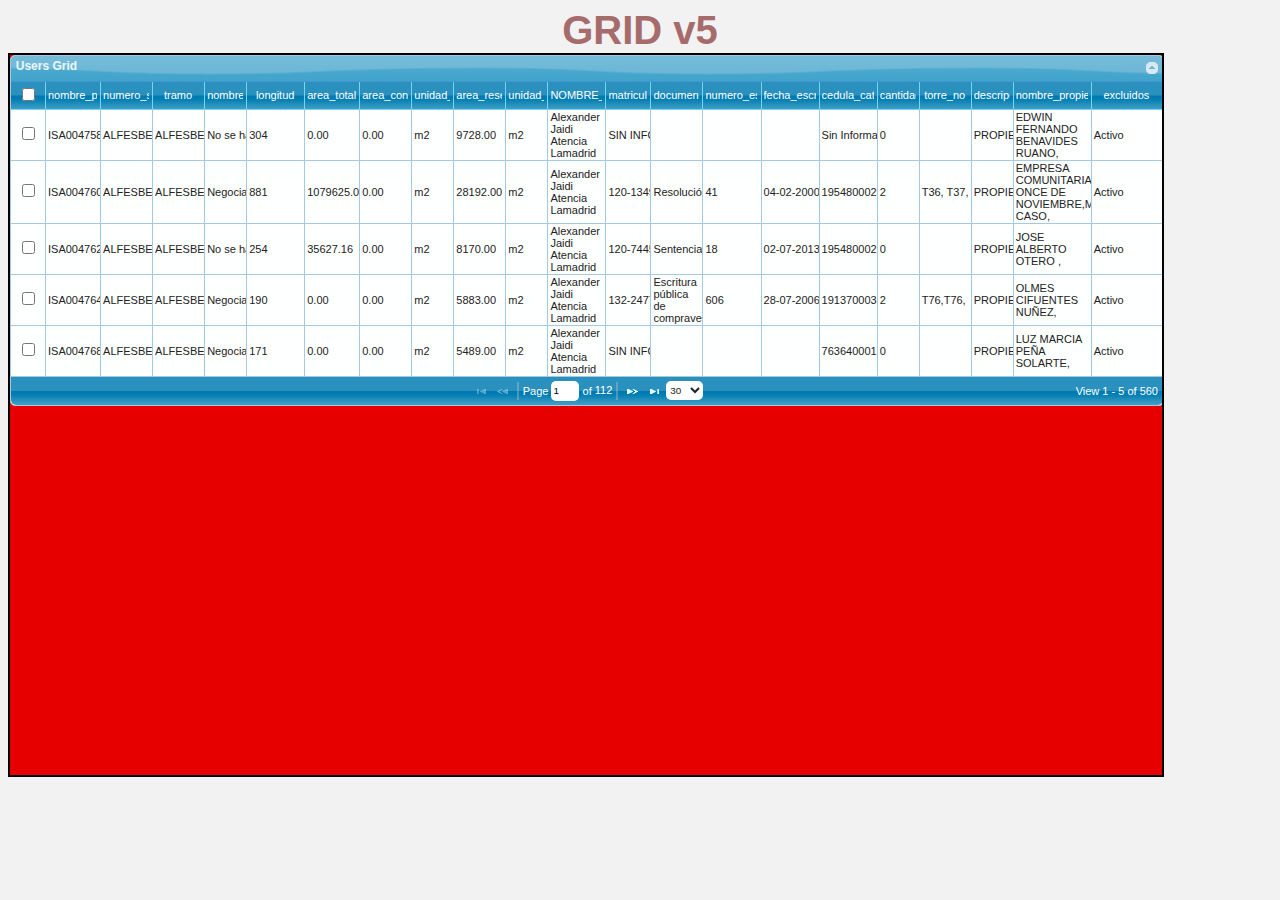
==== commit 9aca40fa: "estructura de antigua jqGrid" ====
--- a/index.html
+++ b/index.html
@@ -9,269 +9,19 @@
 <script src="js/jquery.min.js" type="text/javascript"></script>
 <script src="js/trirand/i18n/grid.locale-en.js" type="text/javascript"></script>
 <script src="js/trirand/jquery.jqGrid.min.js" type="text/javascript"></script>
+
 </head>
 <body>
     <body>
       <h1>GRID v5</h1>
       <div class="grid-container">
-        <div class="prueba">prueba</div>
         
-         <table id="grid" class="footerGrid"></table>
+         <table id="grid" ></table>
         <div id="pager"></div>
       </div>
+      <script src="jqGridNuevaVersion.js" type="module"></script>
         
- <script>
-        var jQueryUICSS = $.jgrid.styleUI.jQueryUI;
-        console.log(jQueryUICSS);
-        var dataArray = [
-  {
-    "name": "Felecia Foster",
-    "phone": "(804) 510-3645"
-  },
-  {
-    "name": "Lois Crane",
-    "phone": "(808) 414-3858"
-  },
-  {
-    "name": "Spears Owens",
-    "phone": "(954) 522-2176"
-  },
-  {
-    "name": "Kelsey Valentine",
-    "phone": "(936) 486-3479"
-  },
-  {
-    "name": "Beck Davis",
-    "phone": "(830) 514-2638"
-  },
-  {
-    "name": "Wong Franco",
-    "phone": "(927) 516-3432"
-  },
-  {
-    "name": "Dodson Chang",
-    "phone": "(929) 430-2088"
-  },
-  {
-    "name": "Vinson Gray",
-    "phone": "(897) 506-3860"
-  },
-  {
-    "name": "Janette Nixon",
-    "phone": "(862) 414-2608"
-  },
-  {
-    "name": "Terra Carpenter",
-    "phone": "(936) 428-3521"
-  },
-  {
-    "name": "Tanner Bates",
-    "phone": "(989) 532-2806"
-  },
-  {
-    "name": "Tammie Snider",
-    "phone": "(872) 552-3798"
-  },
-  {
-    "name": "Justine Carr",
-    "phone": "(942) 586-2299"
-  },
-  {
-    "name": "Mercado Trevino",
-    "phone": "(860) 487-2666"
-  },
-  {
-    "name": "Lilian Avery",
-    "phone": "(909) 499-3604"
-  },
-  {
-    "name": "Olson Castro",
-    "phone": "(964) 484-2285"
-  },
-  {
-    "name": "Brooke Hickman",
-    "phone": "(916) 532-2314"
-  },
-  {
-    "name": "Ernestine Randall",
-    "phone": "(807) 514-3892"
-  },
-  {
-    "name": "Byers Gilliam",
-    "phone": "(961) 571-3778"
-  },
-  {
-    "name": "May Hogan",
-    "phone": "(844) 589-2904"
-  },
-  {
-    "name": "Conrad Hardy",
-    "phone": "(883) 415-3291"
-  },
-  {
-    "name": "Gould Mcpherson",
-    "phone": "(882) 429-2991"
-  },
-  {
-    "name": "Goldie Barr",
-    "phone": "(977) 552-3991"
-  },
-  {
-    "name": "Amy Becker",
-    "phone": "(833) 421-2173"
-  },
-  {
-    "name": "Eve Douglas",
-    "phone": "(944) 439-3575"
-  },
-  {
-    "name": "Latoya Ashley",
-    "phone": "(858) 498-2652"
-  },
-  {
-    "name": "Janis Moon",
-    "phone": "(979) 507-3736"
-  },
-  {
-    "name": "Tamika Caldwell",
-    "phone": "(867) 439-2508"
-  },
-  {
-    "name": "Rosanna Payne",
-    "phone": "(985) 516-3308"
-  },
-  {
-    "name": "Farrell Farrell",
-    "phone": "(858) 437-3199"
-  },
-  {
-    "name": "Gilbert Richardson",
-    "phone": "(891) 472-2189"
-  },
-  {
-    "name": "Bailey Mcmillan",
-    "phone": "(917) 500-3063"
-  },
-  {
-    "name": "Blanchard Riley",
-    "phone": "(916) 566-3406"
-  },
-  {
-    "name": "Alisa Hines",
-    "phone": "(896) 571-3154"
-  },
-  {
-    "name": "Francis Scott",
-    "phone": "(915) 419-2639"
-  },
-  {
-    "name": "Iris Franklin",
-    "phone": "(966) 405-2424"
-  },
-  {
-    "name": "Rodgers Powers",
-    "phone": "(833) 525-2244"
-  },
-  {
-    "name": "Iva Preston",
-    "phone": "(900) 437-2613"
-  },
-  {
-    "name": "Buckley Bell",
-    "phone": "(979) 400-3813"
-  },
-  {
-    "name": "Violet Weaver",
-    "phone": "(941) 414-2132"
-  },
-  {
-    "name": "Hardin Joyce",
-    "phone": "(837) 454-3792"
-  },
-  {
-    "name": "Virgie Webster",
-    "phone": "(854) 521-2415"
-  },
-  {
-    "name": "Camacho Clarke",
-    "phone": "(829) 548-2110"
-  },
-  {
-    "name": "Malone Terrell",
-    "phone": "(811) 499-2128"
-  },
-  {
-    "name": "Misty Ayers",
-    "phone": "(838) 593-2748"
-  },
-  {
-    "name": "Daniels Ferrell",
-    "phone": "(936) 453-2600"
-  },
-  {
-    "name": "Baxter Tucker",
-    "phone": "(840) 553-3347"
-  },
-  {
-    "name": "Luisa Mueller",
-    "phone": "(837) 595-2366"
-  },
-  {
-    "name": "Miranda Elliott",
-    "phone": "(999) 458-2805"
-  },
-  {
-    "name": "Christian Graves",
-    "phone": "(867) 457-2383"
-  }
-];
  
-
-        $("#grid").jqGrid({
-          datatype: 'local',
-          data: dataArray,
-          colModel: [
-            //{ name: 'Acciones', width: 80, formatter: formatterBotonesEditarCapturaFichaPredial, sortable: false, search: false, exportcol: false },
-            { name: 'nombre_predio', index: 'nombre_predio', width: 150, searchoptions: { maxlength: '20' }, frozen: true },
-            { name: 'numero_servidumbre', index: 'numero_servidumbre', width: 140, searchoptions: { maxlength: '20' } },
-            { name: 'tramo', index: 'tramo', width: 140, searchoptions: { maxlength: '20' } },
-            { name: 'nombre_estado_actual', index: 'nombre_estado_actual', width: 110, searchoptions: { maxlength: '20' } },
-            { name: 'longitud', index: 'longitud', width: 160, searchoptions: { maxlength: '20' } },
-            { name: 'area_total', index: 'area_total', width: 150, searchoptions: { maxlength: '20' } },
-            { name: 'area_construida', index: 'area_construida', width: 140, searchoptions: { maxlength: '20' } },
-            { name: 'unidad_medida_construida', index: 'unidad_medida_construida', width: 110, searchoptions: { maxlength: '20' } },
-            { name: 'area_reserva', index: 'area_reserva', width: 140, searchoptions: { maxlength: '20' } },
-            { name: 'unidad_medida_reserva', index: 'unidad_medida_reserva', width: 110, searchoptions: { maxlength: '20' } },
-            { name: 'NOMBRE_PREDIADOR', index: 'NOMBRE_PREDIADOR', width: 160, cellattr: function (rowId, tv, rawObject, cm, rdata) { return 'style="white-space: normal;"' }, searchoptions: { maxlength: '100' } },
-            { name: 'matricula_inmobiliaria', index: 'matricula_inmobiliaria', width: 120, searchoptions: { maxlength: '20' } },
-            { name: 'documento_privado', index: 'documento_privado', width: 140, cellattr: function (rowId, tv, rawObject, cm, rdata) { return 'style="white-space: normal;"' }, searchoptions: { maxlength: '20' } },
-            { name: 'numero_escritura', index: 'numero_escritura', width: 160, cellattr: function (rowId, tv, rawObject, cm, rdata) { return 'style="white-space: normal;"' }, searchoptions: { maxlength: '20' } },
-            { name: 'fecha_escritura', index: 'fecha_escritura', width: 160, searchoptions: { maxlength: '20' }, formatter: 'date', formatoptions: { srcformat: 'Y-m-d', newformat: 'd-m-Y' } },
-            { name: 'cedula_catastral', index: 'cedula_catastral', width: 160, searchoptions: { maxlength: '20' } },
-            { name: 'cantidad_torres', index: 'cantidad_torres', width: 110, searchoptions: { maxlength: '20' } },
-            { name: 'torre_no', index: 'torre_no', width: 140, cellattr: function (rowId, tv, rawObject, cm, rdata) { return 'style="white-space: normal;"' }, searchoptions: { maxlength: '20' } },
-            { name: 'descripcion_rol', index: 'descripcion_rol', width: 110, searchoptions: { maxlength: '20' } },
-            { name: 'nombre_propietario_poseedor', index: 'nombre_propietario_poseedor', width: 220, cellattr: function (rowId, tv, rawObject, cm, rdata) { return 'style="white-space: normal;"' }, searchoptions: { maxlength: '50' } },
-            { name: 'excluidos', index: 'excluidos', width: 200, cellattr: function (rowId, tv, rawObject, cm, rdata) { return 'style="white-space: normal;"' }, searchoptions: { maxlength: '20' } },
-            { name: 'codigo_predio', index: 'codigo_predio', hidden: true },
-            { name: 'codigo_unidad_grupal', index: 'codigo_unidad_grupal', hidden: true }
-           ],
-           rowNum: 30,
-		      loadui: 'disable',
-		      loadonce: true,
-		      multiselect: true,
-		      rowList: [30, 50, 100],
-		      sortname: "PK_ID_USUARIO",
-		      viewrecords: true,
-		      sortorder: "asc",
-		      gridview: true,
-          caption: 'Users Grid',
-          height:'auto',
-          rowNum: 5,
-          pager: '#pager'
-       });
-
-      </script>
  </body>
 </body>
 </html>--- a/style.css
+++ b/style.css
@@ -1,9 +1,4 @@
-.grid-container{
-border: 2px solid black;
-width: 90vw;
-height: 80vh;
-background-color: #e60000;
-}
+
 
 body{
     background-color: #f2f2f2;
@@ -19,17 +14,13 @@
     
 }
 
-.footerGrid {
-    background-color: rgba(124,201,255,0.1) !important;
-    color: #0093FF !important;
-    position: relative;
-    width: 10% !important;
-    height: 20% !important;
-}
+.grid-container {
+    border: 2px solid black;
+    width: 90vw;
+    height: 80vh;
+    background-color: #e60000;
+    overflow: auto;
+    display: flex;
+    flex-direction: column;
+  }
 
-.prueba{
-    height: 20%;
-    width: 100%;
-    background-color: aqua;
-
-}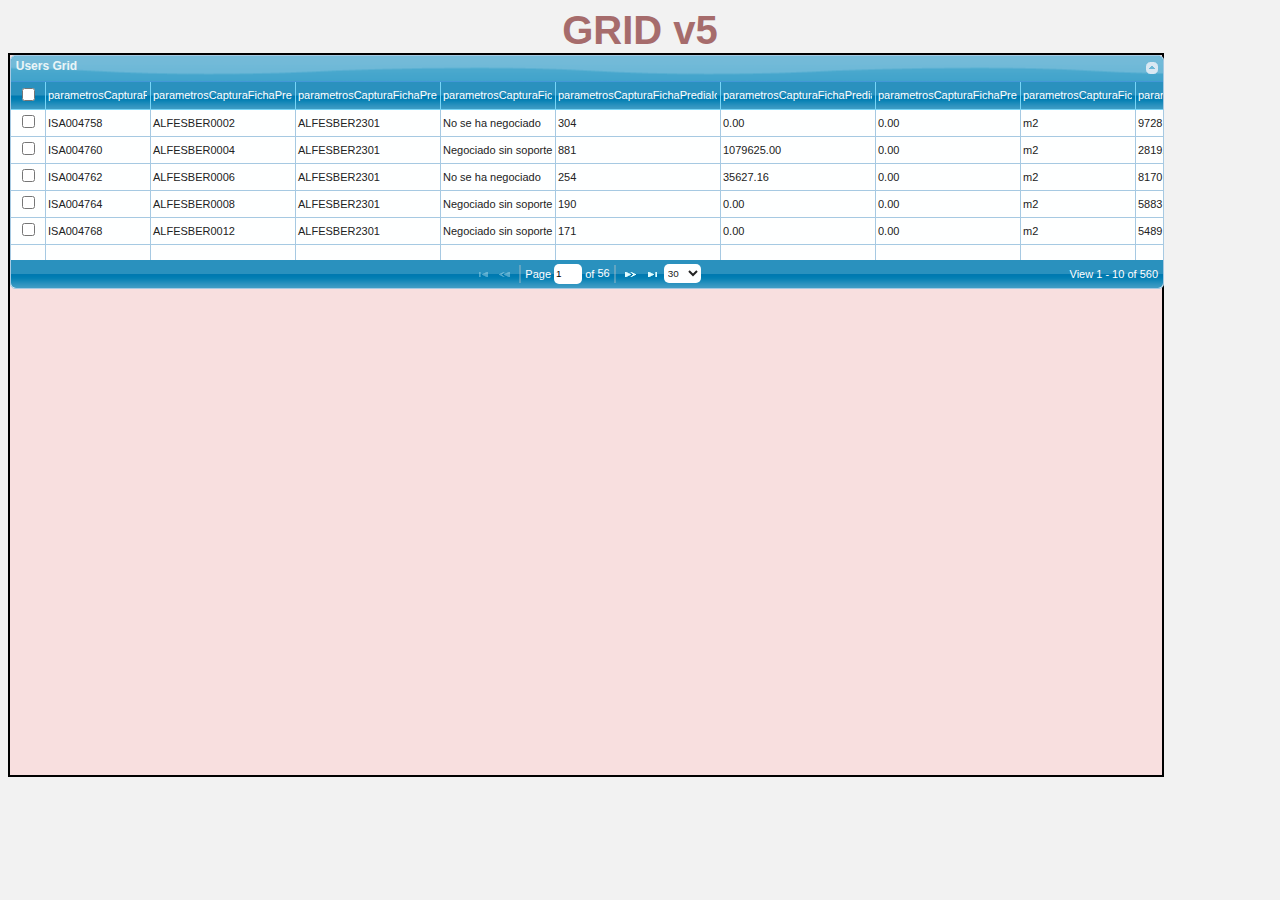
==== commit 3d9b78d0: "pruebas con la última versión contiene la barra horizontal" ====
--- a/index.html
+++ b/index.html
@@ -19,6 +19,11 @@
          <table id="grid" ></table>
         <div id="pager"></div>
       </div>
+
+
+
+
+
       <script src="jqGridNuevaVersion.js" type="module"></script>
         
  
--- a/style.css
+++ b/style.css
@@ -18,8 +18,7 @@
     border: 2px solid black;
     width: 90vw;
     height: 80vh;
-    background-color: #e60000;
-    overflow: auto;
+    background-color: #f8dfdf;
     display: flex;
     flex-direction: column;
   }
